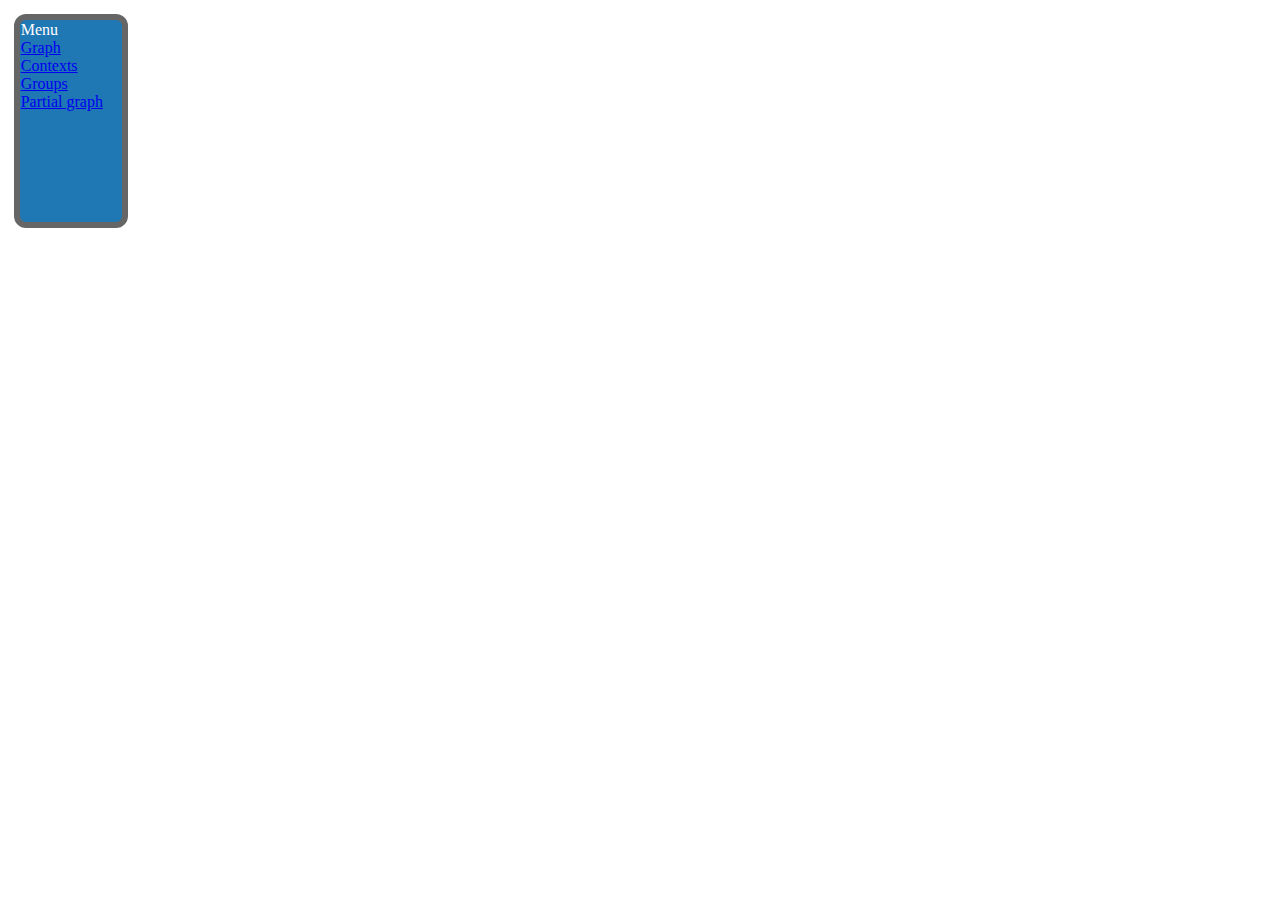
==== index.html @ 1c41f685 "adding built folder for deployment" ====
<!DOCTYPE html>
<html>
    <style>

.draggable {
    width: 100%;
    height: 100%;
    margin: 5%;

    background-color: blue;
    color: white;
    
    border: solid 0.4em #666;
    border-radius: 0.75em;
    padding: 1%;

    -webkit-transform: translate(0px, 0px);
            transform: translate(0px, 0px);
}

.draggable::before {
    content: attr(name);
    color: white;
}


.resize-container {
  width: 500px;
  height: 500px;
  z-index: -1;
}

#menu {
    float: left;
}

#content {
    float: left;
}

    </style>

    <head>
        <script data-main="app" src="lib/require.js"></script>
        <link rel="stylesheet" type="text/css" href="style.css">
    </head>
    <body>
        <div id="menu">
             <div name="Menu" class="draggable" style="width: 100px; height: 200px">
            </div>
        </div>
        <div id="content">
        </div>
    </body>
</html>
---- style.css ----
.link {
  stroke: #ccc;
}
.node text {
  pointer-events: all;
  font: 10px sans-serif;
}
.s_node rect {
  cursor: move;
  fill-opacity: .9;
  shape-rendering: crispEdges;
}
.s_node text {
  pointer-events: none;
  text-shadow: 0 1px 0 #fff;
}
.s_link {
  fill: none;
  stroke: #000;
  stroke-opacity: .2;
}
.s_sel {
  stroke-opacity: .5;
}
.s_unsel {
  stroke-opacity: .1;
  opacity: .1;
}
.s_tooltip {
    background: lemonchiffon;
    box-shadow: 2px 2px 5px #888888; 
    font: 12px sans-serif;
}
.p_node circle {
  stroke: white;
  stroke-width: 1.5px;
  opacity: 1.0;
}
.p_path {
    fill: none;
    stroke: black;
    stroke-width: 1.5px;
    stroke-opacity: 1.0;
}
text.partial {
    font: 10px sans-serif;
    pointer-events: none;
}
text.partial.shadow {
    stroke: #fff;
    stroke-width: 3px;
    stroke-opacity: 0.8;
}
.wrapper {
    width: 100%;
    clear: both;
}
.menu {
    width: 15%;
    height: 90%;
    float: left;
    background-color: lightgrey;
    position: absolute;
}
.menu input {
    width: 50px;
}
.menu * {
    font-size: 10px;
    font-family: sans-serif;
}
.table-controls, .sankey-controls, .partial-controls, .view2, .view3 .view4 {
    display: none; 
}
.views {
    border: solid;
    width: 80%;
    height: 90%;
    left: 16%;
    float: left;
    position:absolute;
}
.views div {
    width: 100%;
    height: 100%;
    float: left;
    overflow: scroll;
    position:absolute;
}
.container {
    width:100%; 
    height:95%;
    background-color: 'white';
    color: 'black';
    overflow: scroll;
}
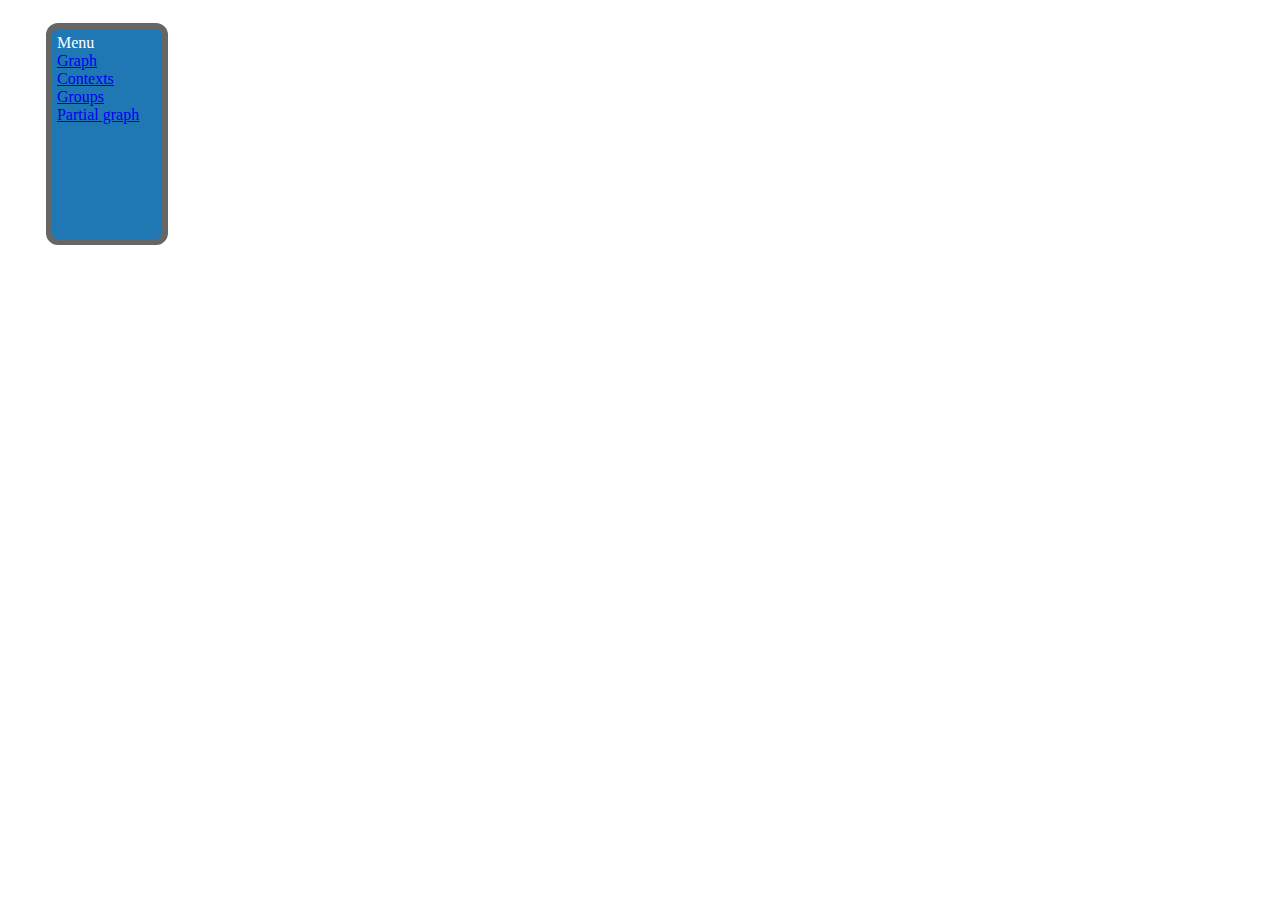
==== commit 82e9f4c0: "rebuild with sort-of-smart positioning" ====
--- a/index.html
+++ b/index.html
@@ -5,7 +5,8 @@
 .draggable {
     width: 100%;
     height: 100%;
-    margin: 5%;
+    margin-top: 3%;
+    margin-bottom: 3%;
 
     background-color: blue;
     color: white;
@@ -32,6 +33,8 @@
 
 #menu {
     float: left;
+    width: 40%;
+    margin-left: 3%;
 }
 
 #content {
